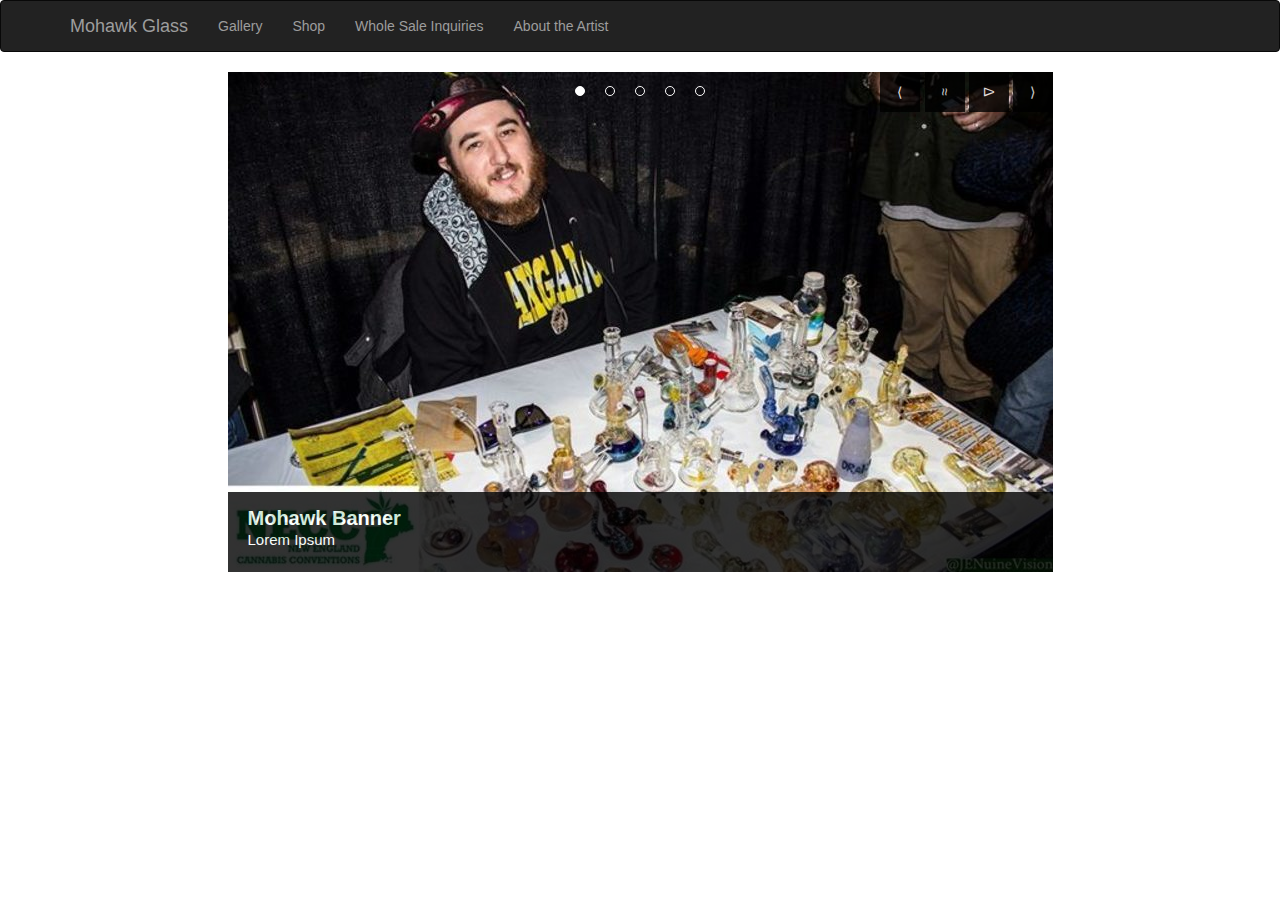
==== index.html @ f521c160 "Initializing Repository" ====
<!DOCTYPE html>
<html>
<head>
	<title>Mohawk Glass</title>
	<link rel="stylesheet" type="text/css" href="assets/bower_components/bootstrap/dist/css/bootstrap.min.css">
	<link rel="stylesheet" href="assets/css/styles.css">
</head>
<body>
<nav class="navbar navbar-inverse">
	<div class="container">
    <!-- Brand and toggle get grouped for better mobile display -->
		<div class="navbar-header">
			<button type="button" class="navbar-toggle collapsed" data-toggle="collapse" data-target="#bs-example-navbar-collapse-1" aria-expanded="false">
				<span class="sr-only">Toggle navigation</span>
				<span class="icon-bar"></span>
				<span class="icon-bar"></span>
				<span class="icon-bar"></span>
			</button>
			<a class="navbar-brand" href="#">Mohawk Glass</a>
		</div>

		<!-- Collect the nav links, forms, and other content for toggling -->
		<div class="collapse navbar-collapse" id="bs-example-navbar-collapse-1">
			<ul class="nav navbar-nav">
				<li><a href="#">Gallery</a></li>
				<li><a href="#">Shop</a></li>
				<li><a href="#">Whole Sale Inquiries</a></li>
				<li><a href="#">About the Artist</a></li>
			</ul>
		</div><!-- /.navbar-collapse -->
  	</div><!-- /.container-fluid -->
</nav>

<div id="hero">
	<div id="pager"></div>
	<div id="pause">&asymp;</div>
	<div id="play">&Delta;</div>
	<div id="next">&rang;</div>
	<div id="prev">&lang;</div>

	<div id="slider">
		<div class="items">
			<img src="assets/imgs/josh_with_glass.jpg" alt="Banner Image">
			<div class="info">
				<h2>Mohawk Banner</h2>
				<p>Lorem Ipsum</p>
			</div> <!-- End Info -->
		</div> <!-- End Items -->

		<div class="items">
			<img src="assets/imgs/rig_collage_1.jpg" alt="Banner Image">
			<div class="info">
				<h2>Rig Collage One</h2>
				<p>Lorem Ipsum</p>
			</div> <!-- End Info -->
		</div> <!-- End Items -->

		<div class="items">
			<img src="assets/imgs/rig_1.jpg" alt="Banner Image">
			<div class="info">
				<h2>Solo Rig</h2>
				<p>Lorem Ipsum</p>
			</div> <!-- End Info -->
		</div> <!-- End Items -->

		<div class="items">
			<img src="assets/imgs/rig_collage_no_uv.jpg" alt="Banner Image">
			<div class="info">
				<h2>Rig Collage No Uv</h2>
				<p>Lorem Ipsum</p>
			</div> <!-- End Info -->
		</div> <!-- End Items -->

		<div class="items">
			<img src="assets/imgs/rig_collage_uv.jpg" alt="Banner Image">
			<div class="info">
				<h2>Rig Collage Uv</h2>
				<p>Lorem Ipsum</p>
			</div> <!-- End Info -->
		</div> <!-- End Items -->
	</div> <!-- End Slider -->
</div> <!-- End Hero -->



<script src="assets/bower_components/jquery/dist/jquery.min.js"></script>
<script src="assets/js/jquery.cycle.all.js"></script>

<script type="text/javascript">

	$(function(){
		$('#play').click(function(){
			$('#slider').cycle('resume');
			console.log('play')
			return false;
		});

		$('#pause').click(function(){
			$('#slider').cycle('pause');
			console.log('pause')
			return false;
		});
	});

	$('#slider').cycle({
		fx: 'scrollHorz',
		next: '#next',
		prev: '#prev',
		pager: '#pager',
		timeout: 3000,
		speed: 900,
	});
</script>
</body>
</html>
---- assets/css/styles.css ----
html, body {
	height: 100%;
}

#hero {
	width: 825px;
	height: 500px;
	display: block;
	position: relative;
	margin: auto;
}

#slider {
	width: 825px;
	height: 500px;
	display: block;
	position: absolute;
	margin: auto;
	overflow: hidden;
}

.info {
	width: 825px;
	height: 500px;
	display: block;
	position: relative;
	bottom: 100px;
	background-color: #000;
	opacity: 0.8;
	z-index: 99;
}

.info h2 {
	font-family: sans-serif;
	font-size: 20px;
	font-weight: bold;
	color: #FFF;
	padding: 15px 0px 0px 20px;
}

.info p {
	font-family: sans-serif;
	font-size: 15px;
	font-weight: lighter;
	color: #FFF;
	padding: 0px 0px 0px 20px;
	line-height: 1px;
}

#play {
	width: 40px;
	height: 40px;
	line-height: 40px;
	text-align: center;
	display: block;
	position: absolute;
	top: 0;
	right: 44px;
	background-color: #000;
	opacity: 0.8;
	color: #FFF;
	cursor: pointer;
	z-index: 999;
	transform:rotate(90deg);
	-webkit-transform:rotate(90deg);
}

#pause {
	width: 40px;
	height: 40px;
	line-height: 40px;
	text-align: center;
	display: block;
	position: absolute;
	top: 0;
	right: 88px;
	background-color: #000;
	opacity: 0.8;
	color: #FFF;
	cursor: pointer;
	z-index: 999;
	transform:rotate(90deg);
	-webkit-transform:rotate(90deg);
}

#next {
	width: 40px;
	height: 40px;
	line-height: 40px;
	text-align: center;
	display: block;
	position: absolute;
	top: 0;
	right: 0px;
	background-color: #000;
	opacity: 0.8;
	color: #FFF;
	cursor: pointer;
	z-index: 999;
}

#prev {
	width: 40px;
	height: 40px;
	line-height: 40px;
	text-align: center;
	display: block;
	position: absolute;
	top: 0;
	right: 133px;
	background-color: #000;
	opacity: 0.8;
	color: #FFF;
	cursor: pointer;
	z-index: 999;
}

#pager {
	width: 100%;
	text-align: center;
	display: block;
	position: absolute;
	cursor: pointer;
	z-index: 999;
}

#pager a {
	font-size: .0em;
	color: transparent;
	width: 10px;
	height: 10px;
	display: inline-block;
	position: relative;
	border: 1px solid #FFF;
	border-radius: 20px;
	background-color: transparent;
	margin: 10px;
}

#pager a.activeSlide {
	background: #FFF;
}
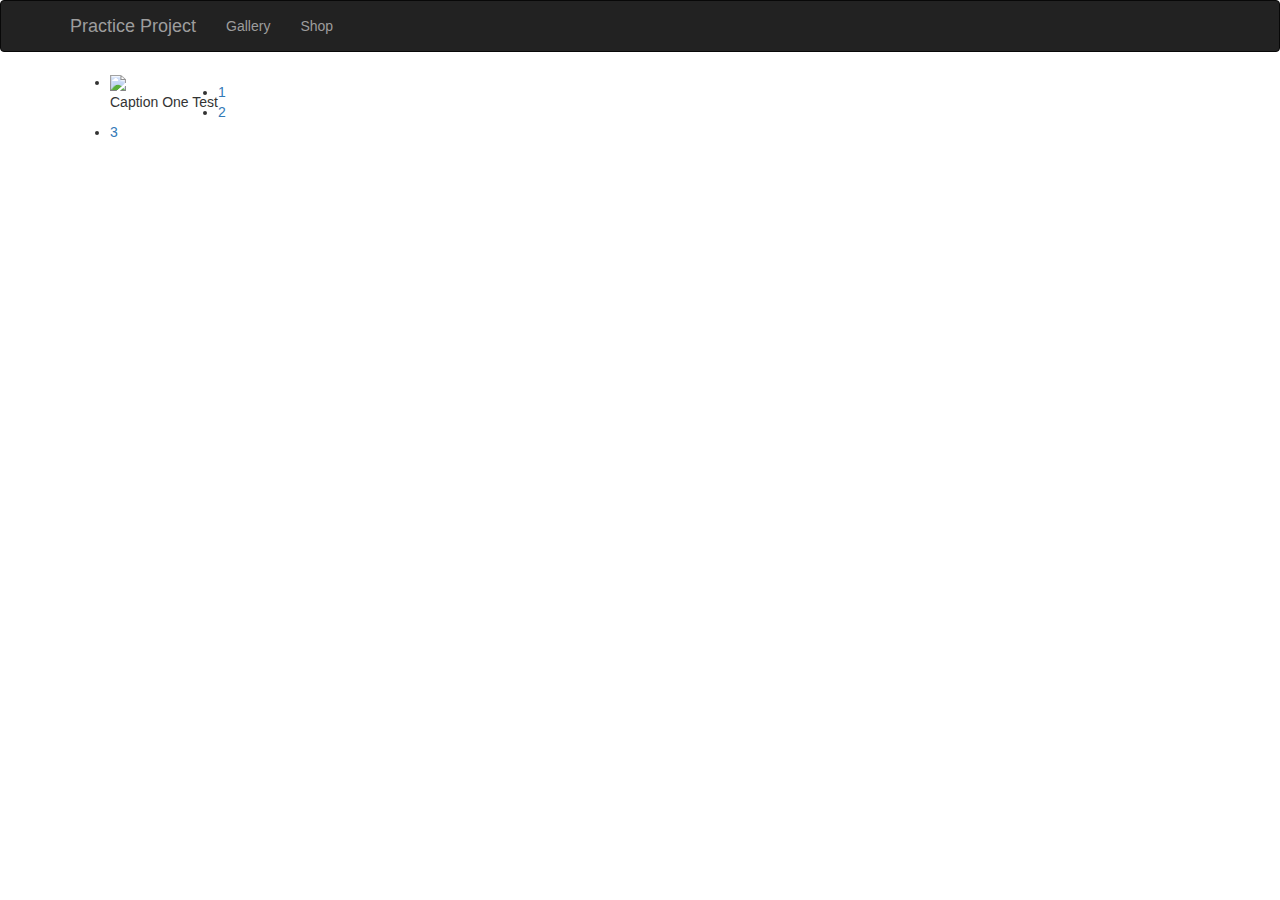
==== commit ad217c33: "Adding Jquery Slider Functionality" ====
--- a/index.html
+++ b/index.html
@@ -1,7 +1,7 @@
 <!DOCTYPE html>
 <html>
 <head>
-	<title>Mohawk Glass</title>
+	<title>Practice Project</title>
 	<link rel="stylesheet" type="text/css" href="assets/bower_components/bootstrap/dist/css/bootstrap.min.css">
 	<link rel="stylesheet" href="assets/css/styles.css">
 </head>
@@ -16,7 +16,7 @@
 				<span class="icon-bar"></span>
 				<span class="icon-bar"></span>
 			</button>
-			<a class="navbar-brand" href="#">Mohawk Glass</a>
+			<a class="navbar-brand" href="#">Practice Project</a>
 		</div>
 
 		<!-- Collect the nav links, forms, and other content for toggling -->
@@ -24,92 +24,42 @@
 			<ul class="nav navbar-nav">
 				<li><a href="#">Gallery</a></li>
 				<li><a href="#">Shop</a></li>
-				<li><a href="#">Whole Sale Inquiries</a></li>
-				<li><a href="#">About the Artist</a></li>
 			</ul>
 		</div><!-- /.navbar-collapse -->
   	</div><!-- /.container-fluid -->
 </nav>
 
-<div id="hero">
-	<div id="pager"></div>
-	<div id="pause">&asymp;</div>
-	<div id="play">&Delta;</div>
-	<div id="next">&rang;</div>
-	<div id="prev">&lang;</div>
+<div class="container">
+	<ul class="rslides">
+		<li>
+			<img src="http://placehold.it/1170x500">
+			<p class="caption">Caption One Test</p>
+		</li>
+	  <li>
+			<img src="http://placehold.it/1170x500">
+			<p class="caption">Caption Two Test</p>
+		</li>
+	  <li>
+			<img src="http://placehold.it/1170x500">
+			<p class="caption">Caption Three Test</p>
+		</li>
+	</ul>
+</div>
 
-	<div id="slider">
-		<div class="items">
-			<img src="assets/imgs/josh_with_glass.jpg" alt="Banner Image">
-			<div class="info">
-				<h2>Mohawk Banner</h2>
-				<p>Lorem Ipsum</p>
-			</div> <!-- End Info -->
-		</div> <!-- End Items -->
-
-		<div class="items">
-			<img src="assets/imgs/rig_collage_1.jpg" alt="Banner Image">
-			<div class="info">
-				<h2>Rig Collage One</h2>
-				<p>Lorem Ipsum</p>
-			</div> <!-- End Info -->
-		</div> <!-- End Items -->
-
-		<div class="items">
-			<img src="assets/imgs/rig_1.jpg" alt="Banner Image">
-			<div class="info">
-				<h2>Solo Rig</h2>
-				<p>Lorem Ipsum</p>
-			</div> <!-- End Info -->
-		</div> <!-- End Items -->
-
-		<div class="items">
-			<img src="assets/imgs/rig_collage_no_uv.jpg" alt="Banner Image">
-			<div class="info">
-				<h2>Rig Collage No Uv</h2>
-				<p>Lorem Ipsum</p>
-			</div> <!-- End Info -->
-		</div> <!-- End Items -->
-
-		<div class="items">
-			<img src="assets/imgs/rig_collage_uv.jpg" alt="Banner Image">
-			<div class="info">
-				<h2>Rig Collage Uv</h2>
-				<p>Lorem Ipsum</p>
-			</div> <!-- End Info -->
-		</div> <!-- End Items -->
-	</div> <!-- End Slider -->
-</div> <!-- End Hero -->
-
-
+<div class="container">
+	
+</div>
 
 <script src="assets/bower_components/jquery/dist/jquery.min.js"></script>
-<script src="assets/js/jquery.cycle.all.js"></script>
-
-<script type="text/javascript">
-
-	$(function(){
-		$('#play').click(function(){
-			$('#slider').cycle('resume');
-			console.log('play')
-			return false;
-		});
-
-		$('#pause').click(function(){
-			$('#slider').cycle('pause');
-			console.log('pause')
-			return false;
-		});
-	});
-
-	$('#slider').cycle({
-		fx: 'scrollHorz',
-		next: '#next',
-		prev: '#prev',
-		pager: '#pager',
-		timeout: 3000,
-		speed: 900,
-	});
+<script src="assets/js/responsiveslides.min.js"></script>
+<script>
+  $(function() {
+    $(".rslides").responsiveSlides({
+    	pager: true,
+    	maxwidth: 1170,
+    	namespace: 'centered-btns'
+    });
+  });
 </script>
 </body>
 </html>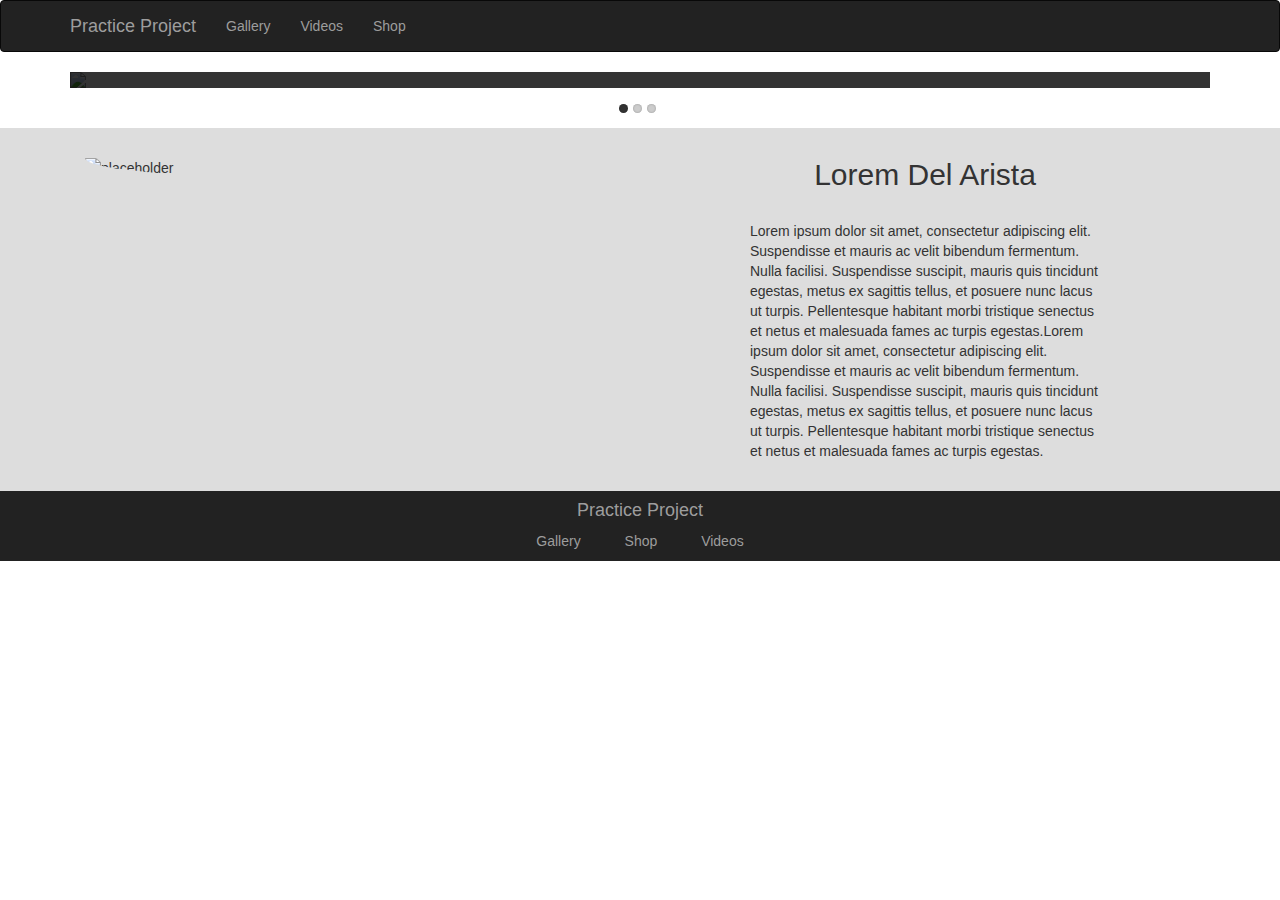
==== commit 1384ffd1: "Adding Gallery Page" ====
--- a/index.html
+++ b/index.html
@@ -23,6 +23,7 @@
 		<div class="collapse navbar-collapse" id="bs-example-navbar-collapse-1">
 			<ul class="nav navbar-nav">
 				<li><a href="#">Gallery</a></li>
+				<li><a href="#">Videos</a></li>
 				<li><a href="#">Shop</a></li>
 			</ul>
 		</div><!-- /.navbar-collapse -->
@@ -46,9 +47,30 @@
 	</ul>
 </div>
 
-<div class="container">
-	
+<div class="aba-container">
+	<div class="container">
+		<div class="col-md-6">
+			<img class="img-circle" src="http://placehold.it/250x300" alt="placeholder">
+		</div>
+		<div class="col-md-6">
+			<h2>Lorem Del Arista</h2>
+			<p>Lorem ipsum dolor sit amet, consectetur adipiscing elit. Suspendisse et mauris ac velit bibendum fermentum. Nulla facilisi. Suspendisse suscipit, mauris quis tincidunt egestas, metus ex sagittis tellus, et posuere nunc lacus ut turpis. Pellentesque habitant morbi tristique senectus et netus et malesuada fames ac turpis egestas.Lorem ipsum dolor sit amet, consectetur adipiscing elit. Suspendisse et mauris ac velit bibendum fermentum. Nulla facilisi. Suspendisse suscipit, mauris quis tincidunt egestas, metus ex sagittis tellus, et posuere nunc lacus ut turpis. Pellentesque habitant morbi tristique senectus et netus et malesuada fames ac turpis egestas.</p>
+		</div>
+	</div>
 </div>
+
+<footer>
+	<div class="footer">
+		<div class="container">
+			<h4>Practice Project</h4>
+			<ul>
+				<li><a href="#">Gallery</a></li>
+				<li><a href="#">Shop</a></li>
+				<li><a href="#">Videos</a></li>
+			</ul>
+		</div>
+	</div>
+</footer>
 
 <script src="assets/bower_components/jquery/dist/jquery.min.js"></script>
 <script src="assets/js/responsiveslides.min.js"></script>
--- a/assets/css/styles.css
+++ b/assets/css/styles.css
@@ -2,141 +2,192 @@
 	height: 100%;
 }
 
-#hero {
-	width: 825px;
-	height: 500px;
-	display: block;
-	position: relative;
-	margin: auto;
+.gallery .footer {
+  width:100%;
+  position:fixed;
+  bottom:0;
 }
 
-#slider {
-	width: 825px;
-	height: 500px;
-	display: block;
-	position: absolute;
-	margin: auto;
-	overflow: hidden;
+.aba-container {
+  margin-top: 0px;
+  padding-bottom:30px;
+  background-color:#DDD;
 }
 
-.info {
-	width: 825px;
-	height: 500px;
-	display: block;
-	position: relative;
-	bottom: 100px;
-	background-color: #000;
-	opacity: 0.8;
-	z-index: 99;
+.aba-container img, .aba-container h2, .aba-container p {
+  padding:30px 0px 0px 0px;
+  margin:0 auto;
+  display:block;
 }
 
-.info h2 {
-	font-family: sans-serif;
-	font-size: 20px;
-	font-weight: bold;
-	color: #FFF;
-	padding: 15px 0px 0px 20px;
+.aba-container h2, .aba-container p {
+  max-width:350px;
+  margin:0 auto;
 }
 
-.info p {
-	font-family: sans-serif;
-	font-size: 15px;
-	font-weight: lighter;
-	color: #FFF;
-	padding: 0px 0px 0px 20px;
-	line-height: 1px;
+.aba-container h2 {
+  text-align:center;
 }
 
-#play {
-	width: 40px;
-	height: 40px;
-	line-height: 40px;
-	text-align: center;
-	display: block;
-	position: absolute;
-	top: 0;
-	right: 44px;
-	background-color: #000;
-	opacity: 0.8;
-	color: #FFF;
-	cursor: pointer;
-	z-index: 999;
-	transform:rotate(90deg);
-	-webkit-transform:rotate(90deg);
+.footer {
+  background-color:#222;
 }
 
-#pause {
-	width: 40px;
-	height: 40px;
-	line-height: 40px;
-	text-align: center;
-	display: block;
-	position: absolute;
-	top: 0;
-	right: 88px;
-	background-color: #000;
-	opacity: 0.8;
-	color: #FFF;
-	cursor: pointer;
-	z-index: 999;
-	transform:rotate(90deg);
-	-webkit-transform:rotate(90deg);
+.footer a, .footer h4 {
+  color:#9d9d9d;
 }
 
-#next {
-	width: 40px;
-	height: 40px;
-	line-height: 40px;
-	text-align: center;
-	display: block;
-	position: absolute;
-	top: 0;
-	right: 0px;
-	background-color: #000;
-	opacity: 0.8;
-	color: #FFF;
-	cursor: pointer;
-	z-index: 999;
+.footer h4 {
+  text-align:center;
 }
 
-#prev {
-	width: 40px;
-	height: 40px;
-	line-height: 40px;
-	text-align: center;
-	display: block;
-	position: absolute;
-	top: 0;
-	right: 133px;
-	background-color: #000;
-	opacity: 0.8;
-	color: #FFF;
-	cursor: pointer;
-	z-index: 999;
+.footer ul {
+  list-style:none;
+  text-align:center;
 }
 
-#pager {
-	width: 100%;
-	text-align: center;
-	display: block;
-	position: absolute;
-	cursor: pointer;
-	z-index: 999;
+.footer li {
+  display:inline-block;
+  margin-right:40px;
 }
 
-#pager a {
-	font-size: .0em;
-	color: transparent;
-	width: 10px;
-	height: 10px;
-	display: inline-block;
-	position: relative;
-	border: 1px solid #FFF;
-	border-radius: 20px;
-	background-color: transparent;
-	margin: 10px;
+.footer-container {
+  width:100%;
+  margin:0 auto;
 }
 
-#pager a.activeSlide {
-	background: #FFF;
-}+
+
+
+
+
+
+
+
+
+
+
+
+
+
+
+
+
+
+
+
+
+
+
+
+
+
+
+
+
+
+
+
+
+
+
+
+
+
+
+
+
+
+
+
+
+
+
+
+
+
+
+
+
+/* Styles for image slider */
+
+.rslides {
+  position: relative;
+  list-style: none;
+  overflow: hidden;
+  width: 100%;
+  padding: 0;
+  margin: 0;
+  }
+
+.rslides li {
+  -webkit-backface-visibility: hidden;
+  position: absolute;
+  display: none;
+  width: 100%;
+  left: 0;
+  top: 0;
+  }
+
+.rslides li:first-child {
+  position: relative;
+  display: block;
+  float: left;
+  }
+
+.rslides img {
+  display: block;
+  height: auto;
+  float: left;
+  width: 100%;
+  border: 0;
+  }
+
+ .caption {
+    position: absolute;
+    display: block;
+    bottom: 0;
+    left: 0;
+    right: 0;
+    padding: 15px;
+    text-align: center;
+    background: #000;
+    background: rgba(0,0,0, .8);
+    color: #fff;
+    margin:0px;
+}
+
+.centered-btns_tabs, .transparent-btns_tabs, .large-btns_tabs {
+    margin-top: 10px;
+    text-align: center;
+    padding:0px;
+}
+
+.centered-btns_tabs li, .transparent-btns_tabs li, .large-btns_tabs li {
+    display: inline;
+    float: none;
+    _float: left;
+    margin-right: 5px;
+}
+
+.centered-btns_tabs a, .transparent-btns_tabs a, .large-btns_tabs a {
+    text-indent: -9999px;
+    overflow: hidden;
+    -webkit-border-radius: 15px;
+    -moz-border-radius: 15px;
+    border-radius: 15px;
+    background: #ccc;
+    background: rgba(0,0,0, .2);
+    display: inline-block;
+    _display: block;
+    -webkit-box-shadow: inset 0 0 2px 0 rgba(0,0,0,.3);
+    -moz-box-shadow: inset 0 0 2px 0 rgba(0,0,0,.3);
+    box-shadow: inset 0 0 2px 0 rgba(0,0,0,.3);
+    width: 9px;
+    height: 9px;
+}
+
+.centered-btns_here a, .transparent-btns_here a, .large-btns_here a {
+    background: #222;
+    background: rgba(0,0,0, .8);
+}
